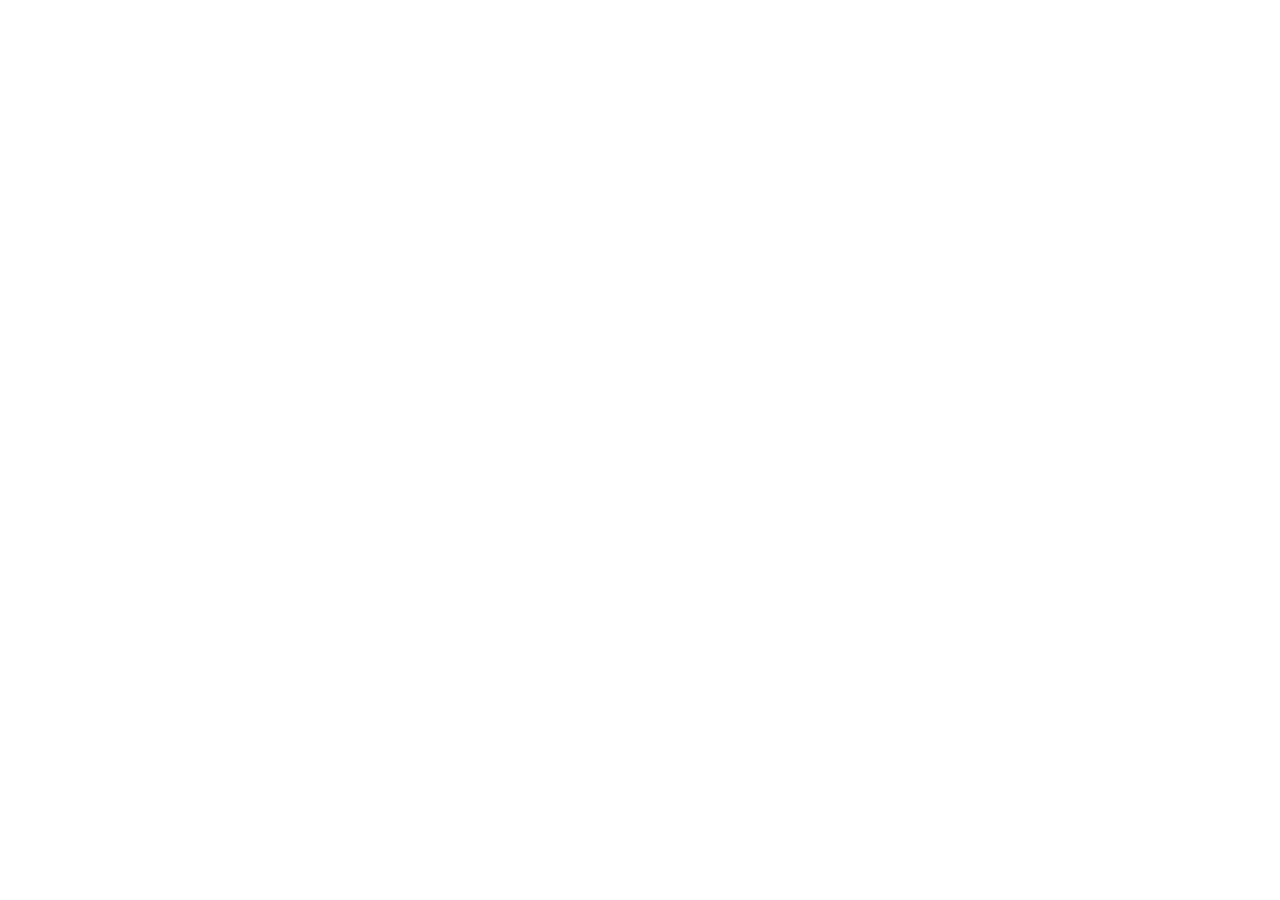
==== index.html @ ce64d84b "init" ====
<!DOCTYPE html>
<html lang="en">
<head>
  <meta charset="UTF-8">
  <meta http-equiv="X-UA-Compatible" content="IE=edge">
  <meta name="viewport" content="width=device-width, initial-scale=1.0">
  <title>Document</title>
</head>
<body>
  
</body>
</html>
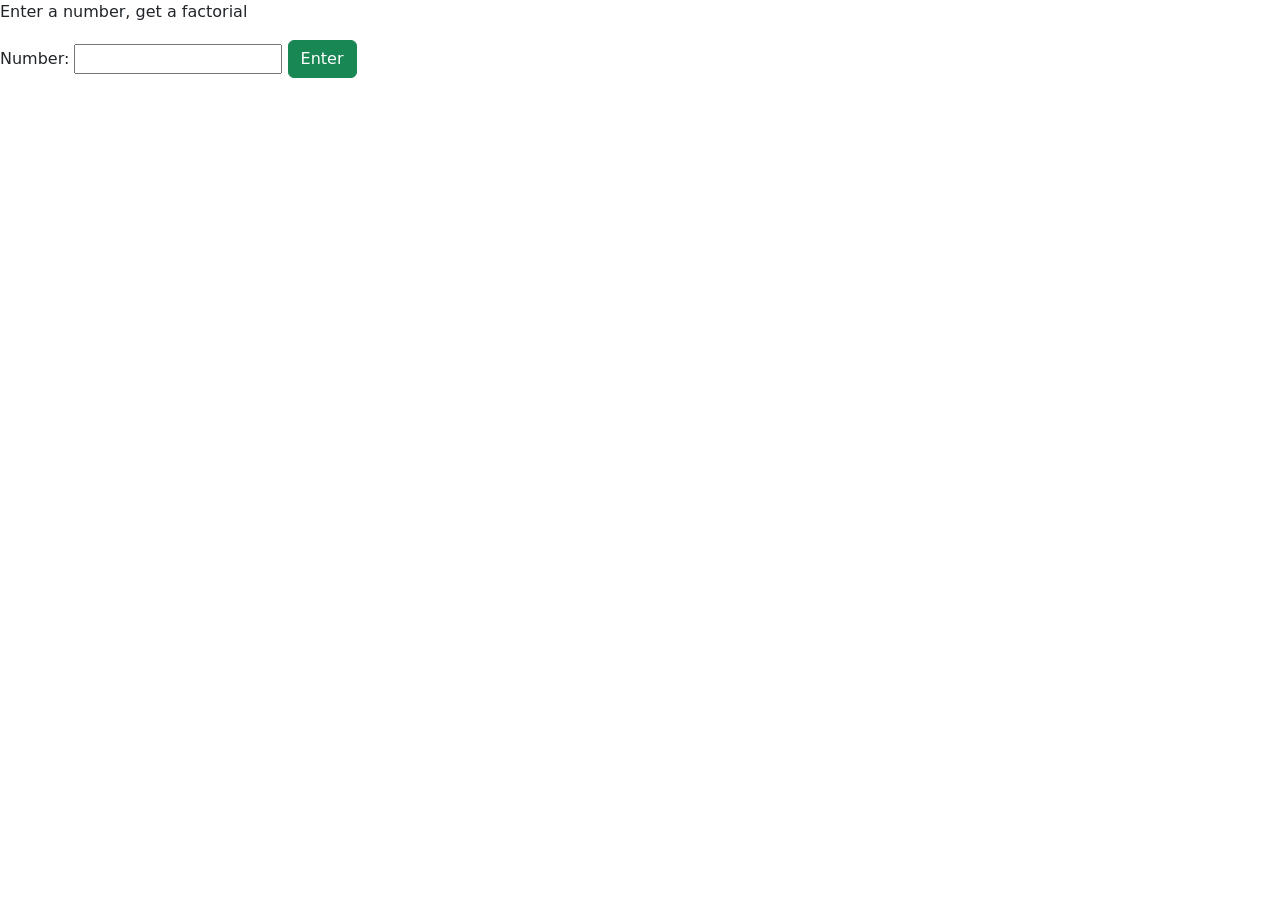
==== commit ef6cc9ec: "calculate factorial from number" ====
--- a/index.html
+++ b/index.html
@@ -1,12 +1,25 @@
 <!DOCTYPE html>
 <html lang="en">
-<head>
-  <meta charset="UTF-8">
-  <meta http-equiv="X-UA-Compatible" content="IE=edge">
-  <meta name="viewport" content="width=device-width, initial-scale=1.0">
-  <title>Document</title>
-</head>
-<body>
-  
-</body>
-</html>+  <head>
+    <meta charset="UTF-8" />
+    <meta http-equiv="X-UA-Compatible" content="IE=edge" />
+    <meta name="viewport" content="width=device-width, initial-scale=1.0" />
+    <script src="app.js"></script>
+    <link
+      href="https://cdn.jsdelivr.net/npm/bootstrap@5.0.1/dist/css/bootstrap.min.css"
+      rel="stylesheet"
+      integrity="sha384-+0n0xVW2eSR5OomGNYDnhzAbDsOXxcvSN1TPprVMTNDbiYZCxYbOOl7+AMvyTG2x"
+      crossorigin="anonymous"
+    />
+    <link rel="stylesheet" href="style.css" />
+    <title>Document</title>
+  </head>
+  <body>
+    <p>Enter a number, get a factorial</p>
+    <label for="number">Number:</label>
+    <input id="number" type="number" />
+    <button class="btn btn-success" onclick="calculateFactorial()">
+      Enter
+    </button>
+  </body>
+</html>
--- a/style.css
+++ b/style.css
@@ -0,0 +1 @@
+
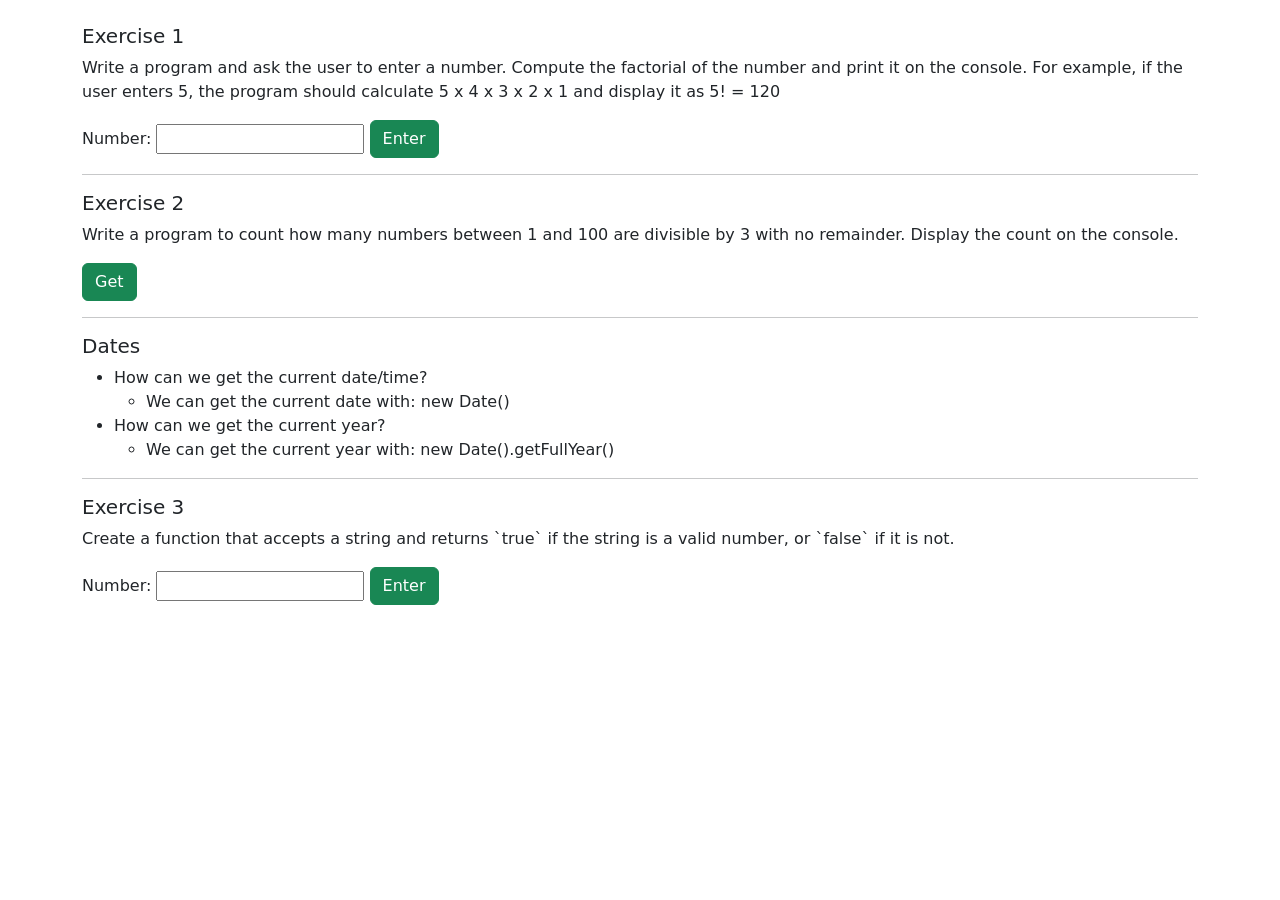
==== commit 16949736: "exercises 1 through 3" ====
--- a/index.html
+++ b/index.html
@@ -15,11 +15,57 @@
     <title>Document</title>
   </head>
   <body>
-    <p>Enter a number, get a factorial</p>
-    <label for="number">Number:</label>
-    <input id="number" type="number" />
-    <button class="btn btn-success" onclick="calculateFactorial()">
-      Enter
-    </button>
+    <div class="container mt-4">
+      <h5>Exercise 1</h5>
+      <p>
+        Write a program and ask the user to enter a number. Compute the
+        factorial of the number and print it on the console. For example, if the
+        user enters 5, the program should calculate 5 x 4 x 3 x 2 x 1 and
+        display it as 5! = 120
+      </p>
+      <label for="number">Number:</label>
+      <input id="number" type="number" />
+      <button class="btn btn-success" onclick="calculateFactorial()">
+        Enter
+      </button>
+      <div id="factorialResult"></div>
+
+      <hr />
+
+      <h5>Exercise 2</h5>
+      <p>
+        Write a program to count how many numbers between 1 and 100 are
+        divisible by 3 with no remainder. Display the count on the console.
+      </p>
+      <button class="btn btn-success" onclick="getDivisibleByThree()">
+        Get
+      </button>
+
+      <hr />
+
+      <h5>Dates</h5>
+
+      <ul>
+        <li>How can we get the current date/time?</li>
+        <ul>
+          <li>We can get the current date with: new Date()</li>
+        </ul>
+        <li>How can we get the current year?</li>
+        <ul>
+          <li>We can get the current year with: new Date().getFullYear()</li>
+        </ul>
+      </ul>
+
+      <hr />
+
+      <h5>Exercise 3</h5>
+      <p>
+        Create a function that accepts a string and returns `true` if the string
+        is a valid number, or `false` if it is not.
+      </p>
+      <label for="exercise3">Number:</label>
+      <input id="exercise3" type="text" />
+      <button class="btn btn-success" onclick="isNumber()">Enter</button>
+    </div>
   </body>
 </html>
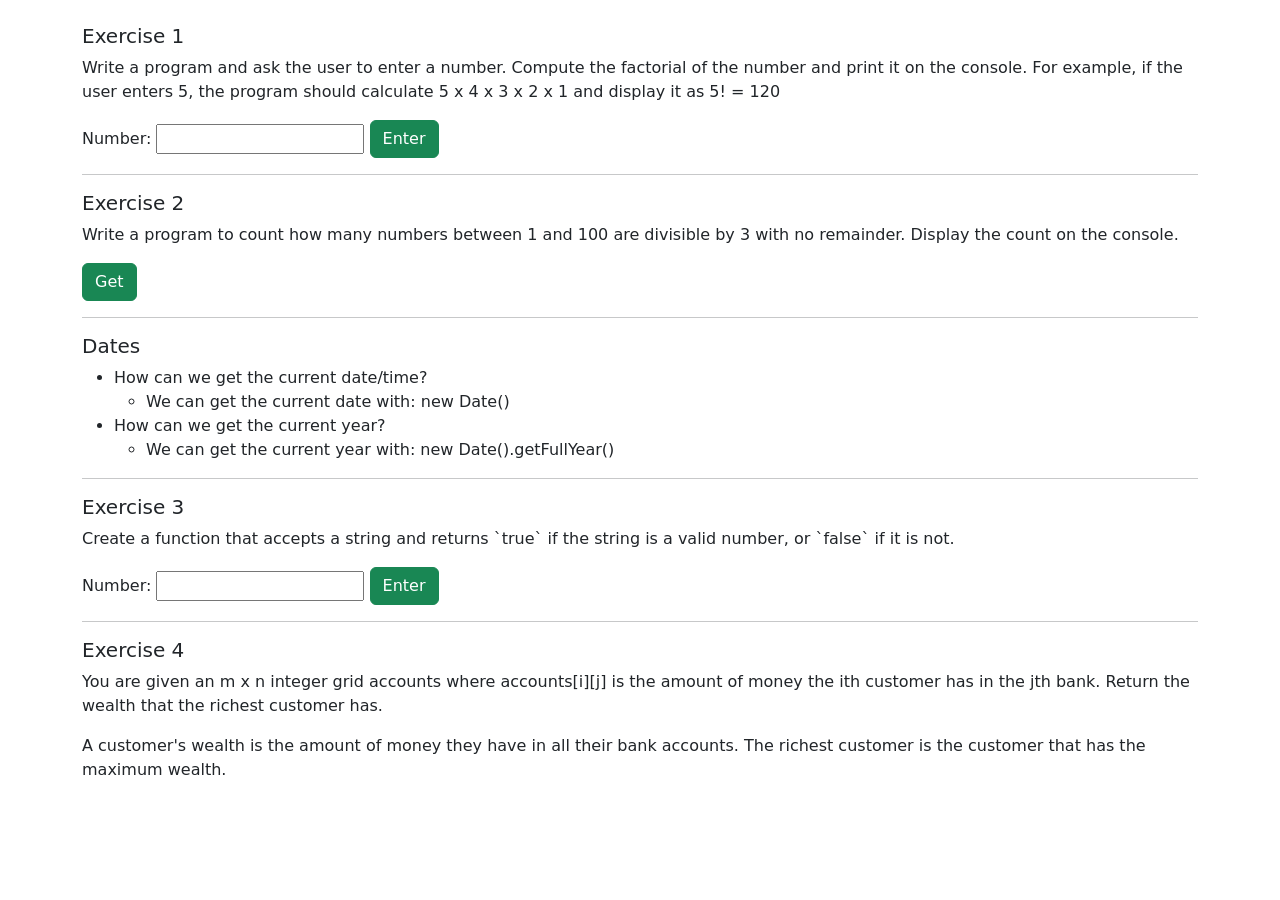
==== commit 296ce79a: "start getWealthiest" ====
--- a/index.html
+++ b/index.html
@@ -66,6 +66,19 @@
       <label for="exercise3">Number:</label>
       <input id="exercise3" type="text" />
       <button class="btn btn-success" onclick="isNumber()">Enter</button>
+
+      <hr>
+
+      <h5>Exercise 4</h5>
+
+      <p>
+        You are given an m x n integer grid accounts where accounts[i][j] is the amount of money the ith customer has in the jth
+        bank. Return the wealth that the richest customer has.
+      </p>
+      <p>
+        A customer's wealth is the amount of money they have in all their bank accounts. The richest customer is the customer
+        that has the maximum wealth.
+      </p>
     </div>
   </body>
 </html>
